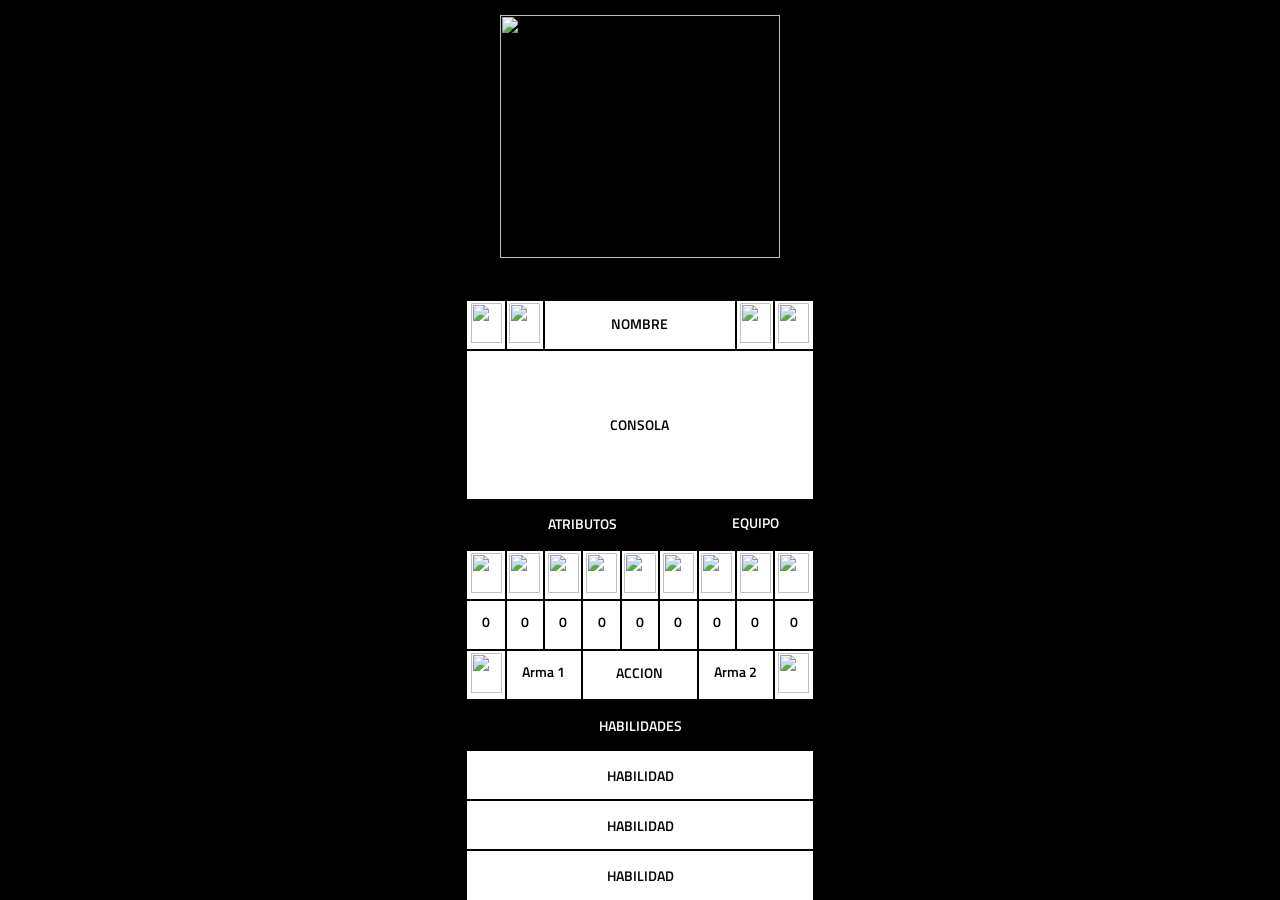
==== juego/meeple-combat/interfaz/index.html @ 216ca6d0 "Ordenado del html principal" ====
<!DOCTYPE html>

<html>

<head>

  <meta charset="UTF-8">
  <title>Meeple Combat</title>
  <link rel="icon" type="image/png" href="img/favicon.png">
  <meta http-equiv="Expires" content="0">
  <meta http-equiv="Last-Modified" content="0">
  <meta http-equiv="Cache-Control" content="no-cache, mustrevalidate">
  <meta http-equiv="Pragma" content="no-cache">
  <meta name="viewport" content="user-scalable=no, width=device-width, initial-scale=1, maximum-scale=1">


  <link rel="stylesheet" type="text/css" href="css/grid.css">
  <link rel="stylesheet" href="css/extra.css">
  <link href="https://fonts.googleapis.com/css2?family=Titillium+Web:wght@700&display=swap" rel="stylesheet">


</head>
<!-- Google tag (gtag.js) -->
<script async src="https://www.googletagmanager.com/gtag/js?id=G-09R6PTWDCE"></script>
<script>
  window.dataLayer = window.dataLayer || [];
  function gtag() { dataLayer.push(arguments); }
  gtag('js', new Date());

  gtag('config', 'G-09R6PTWDCE');
</script>


<body>
  <div class="contenedor-input" id="contenedorInputComandos" style="display: none;">
    <span id="inputLabelComandos" class="input-label">Ingrese comando</span>
    <input type="text" id="comandosValor" class="comandos-input" name="comandos-input">
    <button id="ingresarComandos" class="input-button">Ingresar</button>
  </div>

  <div class="contenedor-input" id="contenedorInputExperiencia" style="display: none;">
    <span id="input-label-experiencia" class="input-label">Ingrese experiencia</span>
    <input type="number" id="experienciaValor" class="exp-input" name="experiencia-input">
    <button id="cerrarExperienciaInput" class="input-button">Ingresar</button>
  </div>


  <div class="contenedor" id="main">

    <div class="grilla">
      <div class="item-grilla" id="portadaBtn"><img id="portadaImg" src="img/logo-meeple-combat.png"></div>

      <div class="item-grilla" id="experienciaBtn">
        <img src="img/experiencia.png">
        <span id="experienciaTxt" class="experiencia-item">00</span>
      </div>

      <div class="item-grilla" id="mochilaBtn"><img src="img/mochila.png"></div>
      <div class="item-grilla" id="nombreBtn"><span class="texto" id="nombreTxt">NOMBRE</span></div>
      <div class="item-grilla" id="esbirrosBtn"><img id="esbirrosImg" src="img/esbirrosico.png"></div>
      <div class="item-grilla" id="editarBtn"><img id="editarImg" src="img/editar.png"></div>

      <!-- * BOTONES MAS Y MENOS -->
      <div class="item-grilla btns-mas-menos" id="btnMasMenos" style="display: none;">
        <div class="" id="arribaBtn">
          <svg width="12" height="9" viewBox="0 0 12 9" fill="none" xmlns="http://www.w3.org/2000/svg">
            <path
              d="M10.21 8.91731H1.79001C1.4576 8.91779 1.13184 8.82412 0.850455 8.64715C0.569067 8.47017 0.34355 8.21713 0.200008 7.91731C0.0319755 7.56157 -0.0327436 7.16577 0.0132253 6.77504C0.0591941 6.3843 0.214002 6.01434 0.460008 5.70731L4.67001 0.607307C4.83522 0.416678 5.03949 0.263792 5.26896 0.15901C5.49843 0.0542284 5.74775 0 6.00001 0C6.25227 0 6.50158 0.0542284 6.73106 0.15901C6.96053 0.263792 7.16479 0.416678 7.33001 0.607307L11.54 5.70731C11.786 6.01434 11.9408 6.3843 11.9868 6.77504C12.0328 7.16577 11.968 7.56157 11.8 7.91731C11.6565 8.21713 11.4309 8.47017 11.1496 8.64715C10.8682 8.82412 10.5424 8.91779 10.21 8.91731Z"
              fill="black" />
          </svg>
        </div>
        <div class="" id="abajoBtn">
          <svg width="12" height="9" viewBox="0 0 12 9" fill="none" xmlns="http://www.w3.org/2000/svg">
            <path
              d="M1.79115 -7.05719e-05L10.2112 -7.05719e-05C10.5436 -0.000552177 10.8693 0.0931149 11.1507 0.270088C11.4321 0.447062 11.6576 0.700105 11.8012 0.999929C11.9692 1.35567 12.0339 1.75146 11.9879 2.1422C11.942 2.53293 11.7872 2.9029 11.5412 3.20993L7.33115 8.30993C7.16594 8.50056 6.96167 8.65344 6.7322 8.75823C6.50273 8.86301 6.25341 8.91724 6.00115 8.91724C5.74889 8.91724 5.49958 8.86301 5.2701 8.75823C5.04063 8.65344 4.83637 8.50056 4.67115 8.30993L0.46115 3.20993C0.215144 2.9029 0.0603361 2.53293 0.0143671 2.1422C-0.0316019 1.75146 0.0331192 1.35567 0.201152 0.999929C0.344693 0.700105 0.57021 0.447062 0.851598 0.270088C1.13299 0.0931149 1.45874 -0.000552177 1.79115 -7.05719e-05Z"
              fill="black" />
          </svg>
        </div>
      </div>

      <!-- * Consola -->
      <div class="item-grilla consola-container" id="">
        <div class="consola-item" id="izquierdaBtn">
          <img src="img/anterior.png">
        </div>

        <span class="consola-item texto" id="consolaBtn">CONSOLA</span>

        <div class="consola-item" id="derechaBtn">
          <img src="img/siguiente.png">
        </div>
      </div>


      <div class="item-grilla"><span class="textoBlanco">ATRIBUTOS</span></div>
      <div class="item-grilla"><span class="textoBlanco">EQUIPO</span></div>

      <div class="item-grilla">

        <!-- * Atributos -->
        <div class="boton" id="ataqueBtn">
          <div class="itemBoton">
            <img id="ataqueImg" src="img/ataque.png">
          </div>
          <div class="itemBoton">
            <span class="texto" id="ataqueTxt">0</span>
          </div>
        </div>
        <div class="boton" id="esquivaBtn">

          <div class="itemBoton">

            <img id="esquivaImg" src="img/esquiva.png">

          </div>

          <div class="itemBoton">

            <span class="texto" id="esquivaTxt">0</span>

          </div>

        </div>
        <div class="boton" id="bloqueoBtn">

          <div class="itemBoton">

            <img id="bloqueoImg" src="img/bloqueo.png">

          </div>

          <div class="itemBoton">

            <span class="texto" id="bloqueoTxt">0</span>

          </div>

        </div>
        <div class="boton" id="velocidadBtn">

          <div class="itemBoton">

            <img id="velocidadImg" src="img/velocidad.png">

          </div>

          <div class="itemBoton">

            <span class="texto" id="velocidadTxt">0</span>

          </div>

        </div>
        <div class="boton" id="vidaBtn">

          <div class="itemBoton">

            <img id="vidaImg" src="img/vida.png">

          </div>

          <div class="itemBoton">
            <span class="texto" id="vidaTxt">0</span>
          </div>

        </div>
        <div class="boton" id="poderBtn">

          <div class="itemBoton">

            <img id="poderImg" src="img/poder.png">

          </div>

          <div class="itemBoton">
            <span class="texto" id="poderTxt">0</span>
          </div>

        </div>

        <!-- * EQUIPAMIENTO -->
        <div class="boton" id="equipo1Btn">

          <div class="itemBoton">

            <img id="equipo1Img" src="img/nada.png">

          </div>

          <div class="itemBoton">

            <span class="texto" id="equipo1Txt">0</span>

          </div>

        </div>
        <div class="boton" id="equipo2Btn">

          <div class="itemBoton">

            <img id="equipo2Img" src="img/nada.png">

          </div>

          <div class="itemBoton">

            <span class="texto" id="equipo2Txt">0</span>

          </div>

        </div>
        <div class="boton" id="equipo3Btn">

          <div class="itemBoton">

            <img id="equipo3Img" src="img/nada.png">

          </div>

          <div class="itemBoton">

            <span class="texto" id="equipo3Txt">0</span>

          </div>

        </div>


      </div>

      <!-- * Botones arma1, atacar y arma2 -->
      <div class="item-grilla">

        <div class="botoneraCentral">

          <div class="itemBotoneraCentral" id="arma1ImgBtn"><img id="arma1Img" src="img/nada.png"></div>

          <div class="itemBotoneraCentral" id="arma1TxtBtn"><span class="texto" id="arma1Txt">Arma 1</span>
          </div>

          <div class="itemBotoneraCentral" id="accionBtn"><span id="accionTxt" class="texto">ACCION</span>
          </div>

          <div class="itemBotoneraCentral" id="arma2TxtBtn"><span class="texto" id="arma2Txt">Arma 2</span>
          </div>

          <div class="itemBotoneraCentral" id="arma2ImgBtn"><img id="arma2Img" src="img/nada.png"></div>

        </div>

      </div>

      <!-- * HABILIDADES -->
      <div class="item-grilla"><span class="textoBlanco">HABILIDADES</span></div>
      <div class="item-grilla" id="habilidad1Btn"><span id="habilidad1Txt" class="texto">HABILIDAD</span></div>
      <div class="item-grilla" id="habilidad2Btn"><span id="habilidad2Txt" class="texto">HABILIDAD</span></div>
      <div class="item-grilla" id="habilidad3Btn"><span id="habilidad3Txt" class="texto">HABILIDAD</span></div>



    </div>

    <!-- * Modal Personajes -->


    <!-- * Modal Esbirros -->
    <div class="modal" id="modalEsbirros">

      <div class="item-modal"><span class="texto">ESBIRROS</span></div>
      <div class="item-modal" id="cerrarModalEsbirros"><img src="img/cerrar.png"></div>


      <div class="item-modal" id="cinirusBtn"><img src="img/cinirusico.png"></div>
      <div class="item-modal" id="naigaranBtn"><img src="img/naigaranico.png"></div>
      <div class="item-modal" id="sarcomosBtn"><img src="img/sarcomosico.png"></div>

      <div class="item-modal" id="raizorBtn"><img src="img/raizorico.png"></div>
      <div class="item-modal" id="momontuBtn"><img src="img/momontuico.png"></div>
      <div class="item-modal" id="ghalidosBtn"><img src="img/ghalidosico.png"></div>

      <div class="item-modal" id="tortaklaBtn"><img src="img/tortaklaico.png"></div>
      <div class="item-modal" id="kardantoBtn"><img src="img/kardantoico.png"></div>
      <div class="item-modal" id="terronteBtn"><img src="img/terronteico.png"></div>


      <div class="item-modal" id="raptorBtn"><img src="img/nada.png"></div>
      <div class="item-modal" id="loboBtn"><img src="img/loboico.png"></div>
      <div class="item-modal" id="esqueletoBtn"><img src="img/nada.png"></div>

      <div class="item-modal"><img src="img/atras.png"></div>
      <div class="item-modal" id="nuevoesbirroBtn"><img src="img/nuevopjico.png"></div>
      <div class="item-modal"><img src="img/adelante.png"></div>

    </div>

    <!-- * Modal Armas -->

    <!-- * Modal Armas Naturales 1 -->


    <!-- * Modal Equipamiento -->
    <div class="modal" id="modalEquipo">

      <div class="item-modal"><span class="texto">EQUIPO</span></div>
      <div class="item-modal" id="cerrarModalEquipo"><img src="img/cerrar.png"></div>

      <!-- TODO: agrega sus correspondientes ids como el el div #armaduraligeraBtn COMIENZO -->
      <div class="item-modal" id="armaduraligeraBtn"><img src="img/armaduraligera.png"></div>
      <div class="item-modal" id="armaduramediaBtn"><img src="img/armaduramedia.png"></div>
      <div class="item-modal" id="armadurapesadaBtn"><img src="img/armadurapesada.png"></div>

      <div class="item-modal" id="anilloBtn"><img src="img/anillo.png"></div>
      <div class="item-modal" id="collarBtn"><img src="img/collar.png"></div>
      <div class="item-modal" id="brazalBtn"><img src="img/brazal.png"></div>

      <div class="item-modal"><img src="img/nada.png"></div>
      <div class="item-modal"><img src="img/nada.png"></div>
      <div class="item-modal"><img src="img/nada.png"></div>

      <div class="item-modal"><img src="img/nada.png"></div>
      <div class="item-modal"><img src="img/nada.png"></div>
      <div class="item-modal"><img src="img/nada.png"></div>
      <!-- TODO: agrega sus correspondientes ids como el el div #armaduraligeraBtn FIN -->

      <div class="item-modal"><img src="img/atras.png"></div>
      <div class="item-modal" id="sinEquipoBtn"><img src="img/cerrar.png"></div>
      <div class="item-modal"><img src="img/adelante.png"></div>

    </div>






    <!-- * Modal Mochila -->
    <div class="modalMochila" id="modalMochila" style="display: none;">

      <div class="item-modalMochila"><span class="texto">MOCHILA</span></div>
      <div class="item-modalMochila" id="cerrarModalMochila"><img src="img/cerrar.png"></div>
      <div class="item-modalMochila" id="item-mochila1"></div>
      <div class="item-modalMochila" id="item-mochila2"></div>
      <div class="item-modalMochila" id="item-mochila3"></div>

      <div class="item-modalMochila">

        <div class="botonVertical" id="oroBtn">

          <div class="itemBoton"><img src="img/oro.png"></div>

          <div class="itemBoton">
            <div class="texto" id="oroTxt">0</div>
          </div>

        </div>

      </div>

      <div class="item-modalMochila">

        <div class="botonVertical" id="plataBtn">

          <div class="itemBoton"><img src="img/plata.png"></div>

          <div class="itemBoton">
            <div class="texto" id="plataTxt">0</div>
          </div>

        </div>

      </div>


      <div class="item-modalMochila">

        <div class="botonVertical" id="bronceBtn">

          <div class="itemBoton"><img src="img/bronce.png"></div>

          <div class="itemBoton">
            <div class="texto" id="bronceTxt">0</div>
          </div>

        </div>

      </div>

      <input type="file" name="imagen" id="cambioImagenBtn" accept="image/*" style="display: none;"
        onchange="cambioImagen(event)">



    </div>

  </div>

</body>
<!-- * OBJETOS -->
<script src="js/objetos/armas.js" type="text/javascript"></script>
<script src="js/objetos/modelosArmas.js" type="text/javascript"></script>
<script src="js/objetos/armasUtils.js" type="text/javascript"></script>

<script src="js/objetos/equipamientos.js" type="text/javascript"></script>
<script src="js/objetos/modelosEquipamientos.js" type="text/javascript"></script>
<script src="js/objetos/equipamientosUtils.js" type="text/javascript"></script>


<!-- * PERSONAJES -->
<script src="js/personajes/habilidades.js" type="text/javascript"></script>
<script src="js/personajes/modelosHabilidades.js" type="text/javascript"></script>
<script src="js/personajes/habilidadesUtils.js" type="text/javascript"></script>

<script src="js/personajes/personajes.js" type="text/javascript"></script>
<script src="js/personajes/modelosPersonajes.js" type="text/javascript"></script>
<script src="js/personajes/personajesUtils.js" type="text/javascript"></script>


<!-- * UI -->
<script src="js/UI/modelosUI.js" type="text/javascript"></script>
<script src="js/UI/UI.js" type="text/javascript"></script>
<script src="js/UI/UIUtils.js" type="text/javascript"></script>


<!-- * PRINCIPAL -->
<script src="js/main.js" type="text/javascript"></script>

</html>
---- juego/meeple-combat/interfaz/css/grid.css ----
body {
    display: flex;
    justify-content: center;
    background-color: rgb(0, 0, 0);
}

.contenedor {
    height: 100vh;
    width: 100vw;
}


* {
    margin: 0px;
    padding: 0px;

}

img {

    width: 90%;
    height: 90%;
    margin: auto;
    border-radius: 4px;


}


.texto {

    font-size: 0.9rem;
    width: 100%;
    height: 60%;
    font-weight: 600;
    font-family: Titillium Web;
    margin-top: 3%;
    color: rgb(0, 0, 0);


}


.textoBlanco {

    font-size: 0.9rem;
    width: 100%;
    height: 60%;
    font-weight: 600;
    font-family: Titillium Web;
    margin-top: 3%;
    color: rgb(255, 255, 255);


}


.grilla {

    position: absolute;
    display: grid;
    grid-template-columns: repeat(9, 1fr);
    grid-template-rows: repeat(18, 1fr);
    margin: 0 auto;
    text-align: center;
    z-index: 1;
    height: 100vh;
    width: 100vw;
    background: rgb(255, 255, 255);

}


.item-grilla {

    display: flex;
    vertical-align: center;
    align-items: center;
    justify-content: center;
    outline: solid 1px #000000;

}

.item-grilla:nth-child(1) {
    grid-column: 1/ span 9;
    grid-row: 1 / span 6;
    background-color: #000000;
}


.item-grilla:nth-child(4) {
    grid-column: 3 / span 5;
    grid-row: 7 / span 1;
}

.item-grilla:nth-child(8) {
    grid-column: 1 / span 9;
    grid-row: 8 / span 3;
    overflow: scroll;
}

.item-grilla:nth-child(9) {
    grid-column: 1 / span 6;
    grid-row: 11 / span 1;
    background-color: #000000;
}

.item-grilla:nth-child(10) {
    grid-column: 7 / span 3;
    grid-row: 11 / span 1;
    background-color: #000000;
}

.item-grilla:nth-child(11) {
    grid-column: 1 / span 9;
    grid-row: 12 / span 2;
}

.item-grilla:nth-child(12) {
    grid-column: 1 / span 9;
    grid-row: 14 / span 1;
}

.item-grilla:nth-child(13) {
    grid-column: 1 / span 9;
    grid-row: 15 / span 1;
    background-color: #000000;
}

.item-grilla:nth-child(14) {
    grid-column: 1 / span 9;
    grid-row: 16 / span 1;
}

.item-grilla:nth-child(15) {
    grid-column: 1 / span 9;
    grid-row: 17 / span 1;
}

.item-grilla:nth-child(16) {
    grid-column: 1 / span 9;
    grid-row: 18 / span 1;
}






.boton {

    width: 100%;
    height: 100%;
    display: grid;
    object-fit: cover;
    grid-template-columns: 1fr;
    grid-template-rows: 50% 50%;
    margin: 0 auto;
    text-align: center;

}


.botonVertical {

    width: 100%;
    height: 100%;
    display: grid;
    object-fit: cover;
    grid-template-columns: 1fr;
    grid-template-rows: 1fr 1fr;
    margin: 0 auto;
    text-align: center;

}

.itemBoton {

    width: 100%;
    height: 100%;
    display: flex;
    object-fit: cover;
    vertical-align: center;
    align-items: center;
    outline: solid 1px #000000;


}



.botoneraCentral {

    width: 100%;
    height: 100%;
    display: grid;
    object-fit: cover;
    grid-template-columns: 1fr 2fr 3fr 2fr 1fr;
    grid-template-rows: 1fr;
    margin: 0 auto;
    text-align: center;

}

.itemBotoneraCentral {

    width: 100%;
    height: 100%;
    display: flex;
    object-fit: cover;
    vertical-align: center;
    align-items: center;
    outline: solid 1px #000000;


}




.modalMochila {


    display: grid;
    width: 33vW;
    height: 33vh;
    grid-template-columns: repeat(3, 1fr);
    grid-template-rows: repeat(6, 16.6%);
    text-align: center;
    position: absolute;
    margin-left: 31.8%;
    margin-top: 75%;
    z-index: 300;
    outline: solid #000000 9px;
    border: solid #ffffff 9px;
    background-color: rgb(255, 255, 255);

}



.item-modalMochila {

    display: flex;
    vertical-align: center;
    align-items: center;
    justify-content: center;
    outline: solid 1px #000000;

}

.item-modalMochila:nth-child(1) {
    grid-column: 1/ span 2;
    grid-row: 1 / span 1;
}

.item-modalMochila:nth-child(3) {
    grid-column: 1/ span 3;
    grid-row: 2 / span 1;
}

.item-modalMochila:nth-child(4) {
    grid-column: 1/ span 3;
    grid-row: 3 / span 1;
}

.item-modalMochila:nth-child(5) {
    grid-column: 1/ span 3;
    grid-row: 4 / span 1;
}

.item-modalMochila:nth-child(6) {
    grid-column: 1/ span 1;
    grid-row: 5 / span 2;
}

.item-modalMochila:nth-child(7) {
    grid-column: 2/ span 1;
    grid-row: 5 / span 2;
}

.item-modalMochila:nth-child(8) {
    grid-column: 3/ span 1;
    grid-row: 5 / span 2;
}






























.modal {


    display: none;
    width: 33vW;
    height: 33vh;
    grid-template-columns: repeat(3, 1fr);
    grid-template-rows: repeat(6, 16.6%);
    text-align: center;
    position: absolute;
    margin-left: 31.8%;
    margin-top: 75%;
    z-index: 250;
    outline: solid #000000 9px;
    border: solid #ffffff 9px;
    background-color: rgb(255, 255, 255);

}



.item-modal {

    display: flex;
    vertical-align: center;
    align-items: center;
    justify-content: center;
    outline: solid 1px #000000;

}

.item-modal:nth-child(1) {
    grid-column: 1/ span 2;
    grid-row: 1 / span 1;
}





@media only screen and (min-width: 576px) {
    .contenedor {
        height: 100vh;
        width: 50vw;
        position: absolute;
    }

    .grilla {
        position: absolute;
        display: grid;
        grid-template-columns: repeat(9, 1fr);
        grid-template-rows: repeat(18, 1fr);
        margin: 0 auto;
        text-align: center;
        z-index: 1;
        height: 100vh;
        width: 60vw;
        background: rgb(255, 255, 255);
    }



}

@media only screen and (min-width: 1026px) {


    .contenedor {
        height: 100vh;
        width: 27vw;
        position: absolute;
    }

    .grilla {
        position: absolute;
        display: grid;
        grid-template-columns: repeat(9, 1fr);
        grid-template-rows: repeat(18, 1fr);
        margin: 0 auto;
        text-align: center;
        z-index: 1;
        height: 100vh;
        width: 27vw;
        background: rgb(255, 255, 255);
    }




    .modal {


        display: none;
        width: 9vW;
        height: 33vh;
        grid-template-columns: repeat(3, 1fr);
        grid-template-rows: repeat(6, 16.6%);
        text-align: center;
        position: absolute;
        margin-left: 32%;
        margin-top: 65%;
        z-index: 250;
        outline: solid #000000 9px;
        border: solid #ffffff 9px;
        background-color: rgb(255, 255, 255);

    }


    .modalMochila {


        display: grid;
        width: 9vW;
        height: 33vh;
        grid-template-columns: repeat(3, 1fr);
        grid-template-rows: repeat(6, 16.6%);
        text-align: center;
        position: absolute;
        margin-left: 32%;
        margin-top: 65%;
        z-index: 300;
        outline: solid #000000 9px;
        border: solid #ffffff 9px;
        background-color: rgb(255, 255, 255);
    
    }


}


@media (prefers-color-scheme: dark) {
    body {
        display: flex;
        justify-content: center;
        background-color: rgb(0, 0, 0);
    }
}
---- juego/meeple-combat/interfaz/css/extra.css ----
.btns-mas-menos {
    grid-row: 8/span 3;
    grid-column: 5/span 1;
    flex-direction: column;
    justify-content: space-between;
    z-index: 250;
    outline: 0;
}

/* * Estilos de consola  comienzo*/
.item-grilla.consola-container {
    display: grid;
    grid-template-rows: 1fr 2.5fr 1fr;
    grid-template-columns: 1fr 6fr 1fr;
    align-items: center;
    justify-items: center;
    overflow: hidden;
}

.consola-item.texto {
    margin: 0;
    grid-row: 2;
    grid-column: 2;
    display: flex;
    justify-content: center;
    align-items: center;
    width: 100%;
    height: 100%;
}

#derechaBtn,
#izquierdaBtn {
    display: none;
}

#arribaBtn,
#abajoBtn {
    height: 100%;
    width: 100%;
    display: flex;
    align-items: center;
    justify-content: center;
}

#arribaBtn svg,
#abajoBtn svg {
    height: max-content;
    width: 25px;
}

#arribaBtn svg {
    transform: translateY(-5px);
}
#abajoBtn svg {
    transform: translateY(5px);
}

#derechaBtn {
    grid-column: 3;
    grid-row: 1/ span 3;
}

#izquierdaBtn {
    grid-column: 1;
    grid-row: 1/ span 3;
}

/* * Estilos de consola  fin*/

/* * Estilos experienciaBtn comienzo*/
/* #experienciaBtn {
    border: solid #fff;
    border-width: calc(45.781px - 41.203px) calc(50.828px - 45.734px) calc(45.781px - 41.203px) calc(50.828px - 45.734px);
    background: #000;
    color: #fff;
} */

/* * Estilos experienciaBtn fin*/
#experienciaBtn {
    position: relative;
}

span.experiencia-item {
    display: none;
    position: absolute;
    bottom: calc(-50%);
    height: 50%;
    width: 100%;
    outline: solid 1.5px #000000;
    text-align: center;
    justify-content: center;
    align-items: center;
    font-family: Titillium Web;
}


/* * Estilos de input */
.contenedor-input {
    font-family: Titillium Web;
    display: flex;
    position: absolute;
    background-color: #fff;
    top: 40%;
    height: 80px;
    width: 300px;
    align-items: center;
    justify-content: center;
    flex-direction: column;
    outline: solid 1.5px #000000;
    z-index: 1000;
}

.contenedor-input .exp-input,
.contenedor-input .comandos-input {
    outline: solid 1.5px #000000;
    border: none;
}

.contenedor-input .input-button {
    margin-top: 5px;
    width: 80px;
    color: #fff;
    background-color: #000000;
    border: none;
}

.item-modalMochila {
    font-family: Titillium Web;
}
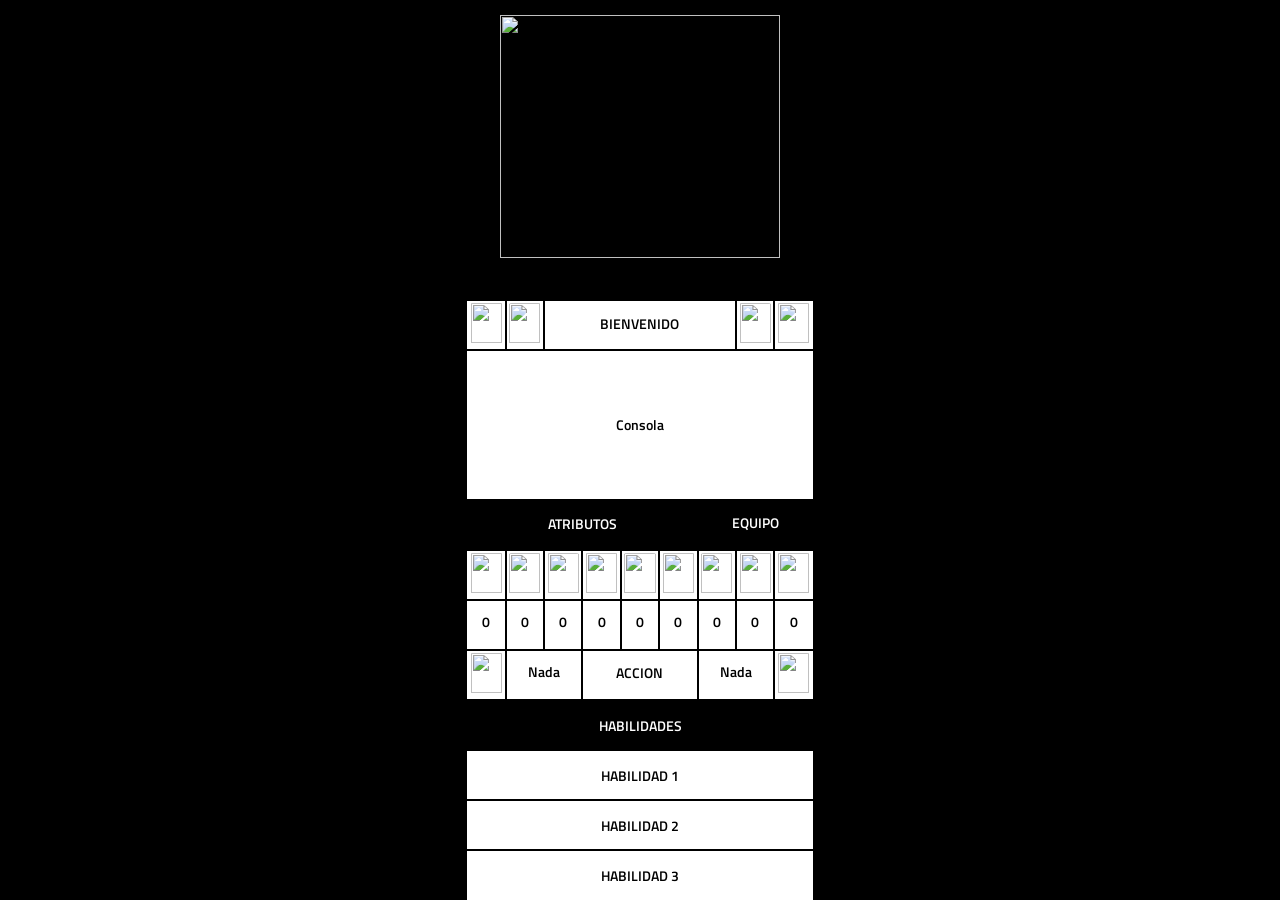
==== commit 4d07fba6: "Logica base para la navegación entre esbirros" ====
--- a/juego/meeple-combat/interfaz/index.html
+++ b/juego/meeple-combat/interfaz/index.html
@@ -79,7 +79,7 @@
       </div>
 
       <!-- * Consola -->
-      <div class="item-grilla consola-container" id="">
+      <div class="item-grilla consola-container" id="consola_container">
         <div class="consola-item" id="izquierdaBtn">
           <img src="img/anterior.png">
         </div>
@@ -395,32 +395,29 @@
   </div>
 
 </body>
-<!-- * OBJETOS -->
+
+<script src="js/helpers.js"></script>
+
 <script src="js/objetos/armas.js" type="text/javascript"></script>
+<script src="js/objetos/equipamientos.js" type="text/javascript"></script>
+<script src="js/personajes/habilidades.js" type="text/javascript"></script>
+<script src="js/personajes/personajes.js" type="text/javascript"></script>
+
+
 <script src="js/objetos/modelosArmas.js" type="text/javascript"></script>
+<script src="js/objetos/modelosEquipamientos.js" type="text/javascript"></script>
+<script src="js/personajes/modelosHabilidades.js" type="text/javascript"></script>
+<script src="js/personajes/modelosPersonajes.js" type="text/javascript"></script>
+<script src="js/UI/modelosUI.js" type="text/javascript"></script>
+
 <script src="js/objetos/armasUtils.js" type="text/javascript"></script>
-
-<script src="js/objetos/equipamientos.js" type="text/javascript"></script>
-<script src="js/objetos/modelosEquipamientos.js" type="text/javascript"></script>
 <script src="js/objetos/equipamientosUtils.js" type="text/javascript"></script>
-
-
-<!-- * PERSONAJES -->
-<script src="js/personajes/habilidades.js" type="text/javascript"></script>
-<script src="js/personajes/modelosHabilidades.js" type="text/javascript"></script>
 <script src="js/personajes/habilidadesUtils.js" type="text/javascript"></script>
-
-<script src="js/personajes/personajes.js" type="text/javascript"></script>
-<script src="js/personajes/modelosPersonajes.js" type="text/javascript"></script>
 <script src="js/personajes/personajesUtils.js" type="text/javascript"></script>
 
-
-<!-- * UI -->
-<script src="js/UI/modelosUI.js" type="text/javascript"></script>
 <script src="js/UI/UI.js" type="text/javascript"></script>
 <script src="js/UI/UIUtils.js" type="text/javascript"></script>
 
-
 <!-- * PRINCIPAL -->
 <script src="js/main.js" type="text/javascript"></script>
 
